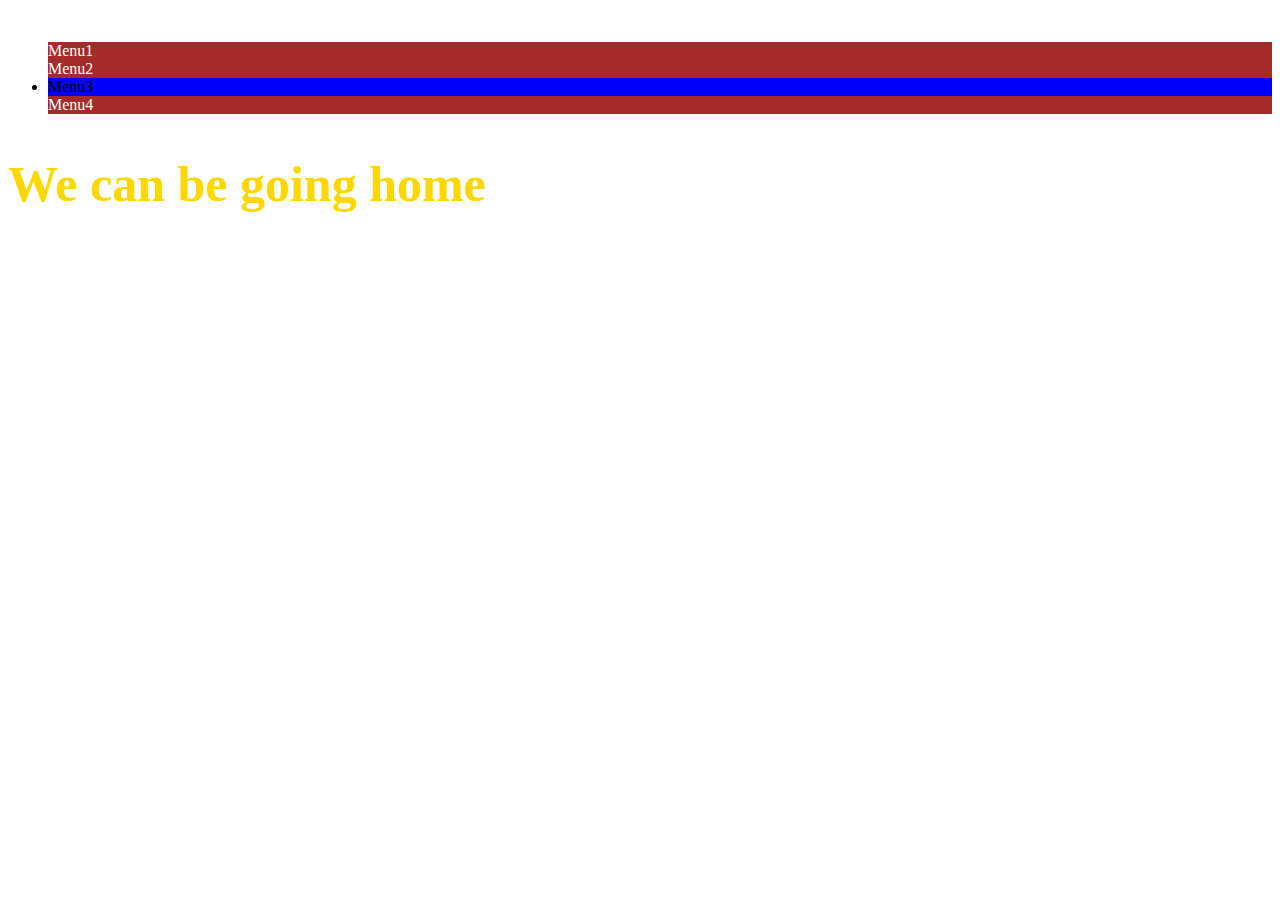
==== domExamples/index.html @ 47d8e3e5 "domExample" ====
<!DOCTYPE html>
<html lang="en">
<head>
    <meta charset="UTF-8">
    <meta name="viewport" content="width=device-width, initial-scale=1.0">
    <title>domExamples</title>

    <style>
        .menuItem {
            background-color: brown;
            color: #fff;
        }

        .active {
            background-color: blue;
            color: #000;
        }
        h2 {
            font-size: 50px;
            color: gold;
        }
    </style>
</head>
<body>

    <h2></h2>

    <ul>
        <li onclick="menuClicked(this)" class="menuItem">Menu1</li>
        <li onclick="menuClicked(this)" class="menuItem">Menu2</li>
        <li onclick="menuClicked(this)" class="menuItem active">Menu3</li>
        <li onclick="menuClicked(this)" class="menuItem">Menu4</li>
    </ul>



    <script src="script.js"></script>
</body>
</html>
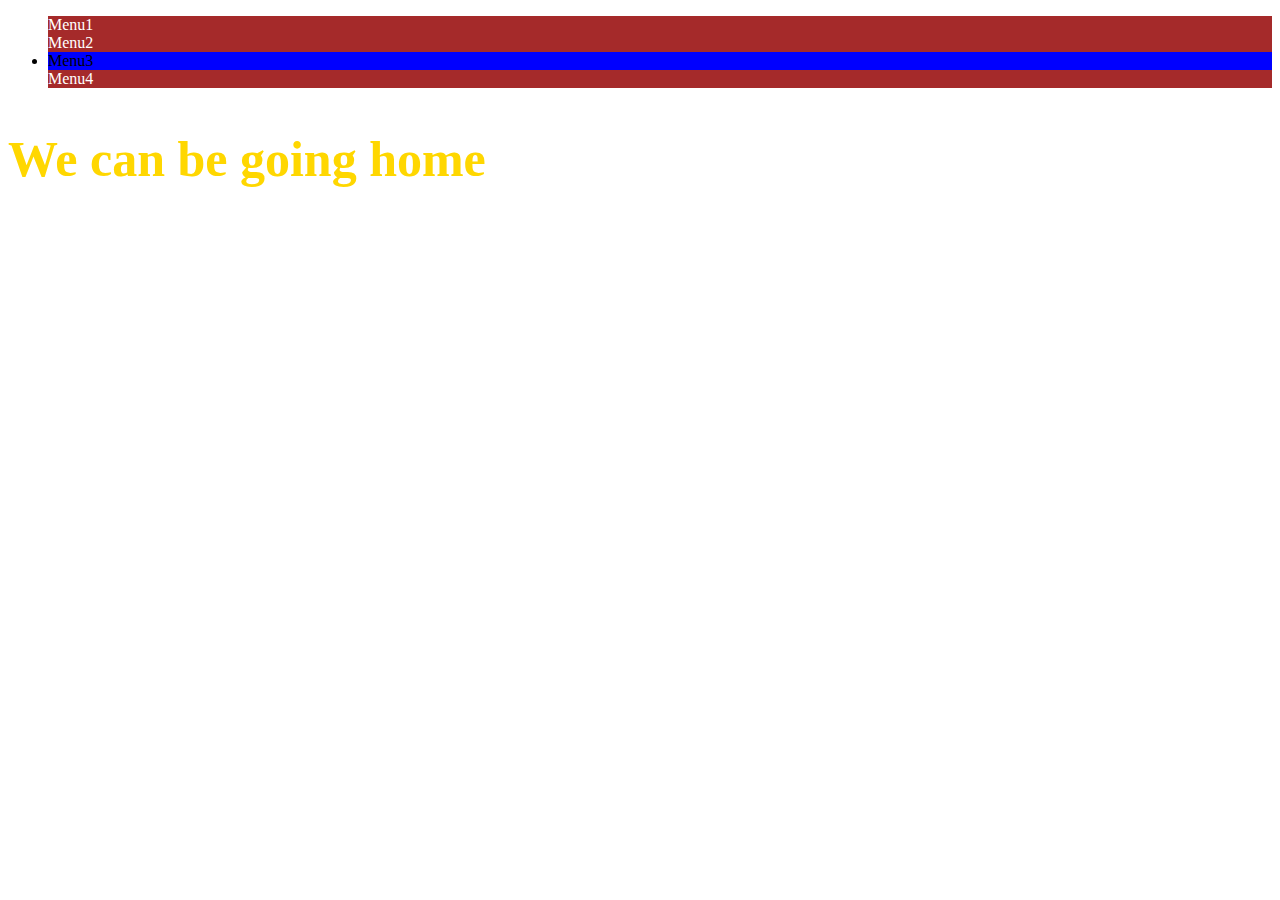
==== commit fca1bee3: "oop" ====
--- a/domExamples/index.html
+++ b/domExamples/index.html
@@ -23,7 +23,7 @@
 </head>
 <body>
 
-    <h2></h2>
+    <!-- <h2></h2> -->
 
     <ul>
         <li onclick="menuClicked(this)" class="menuItem">Menu1</li>
